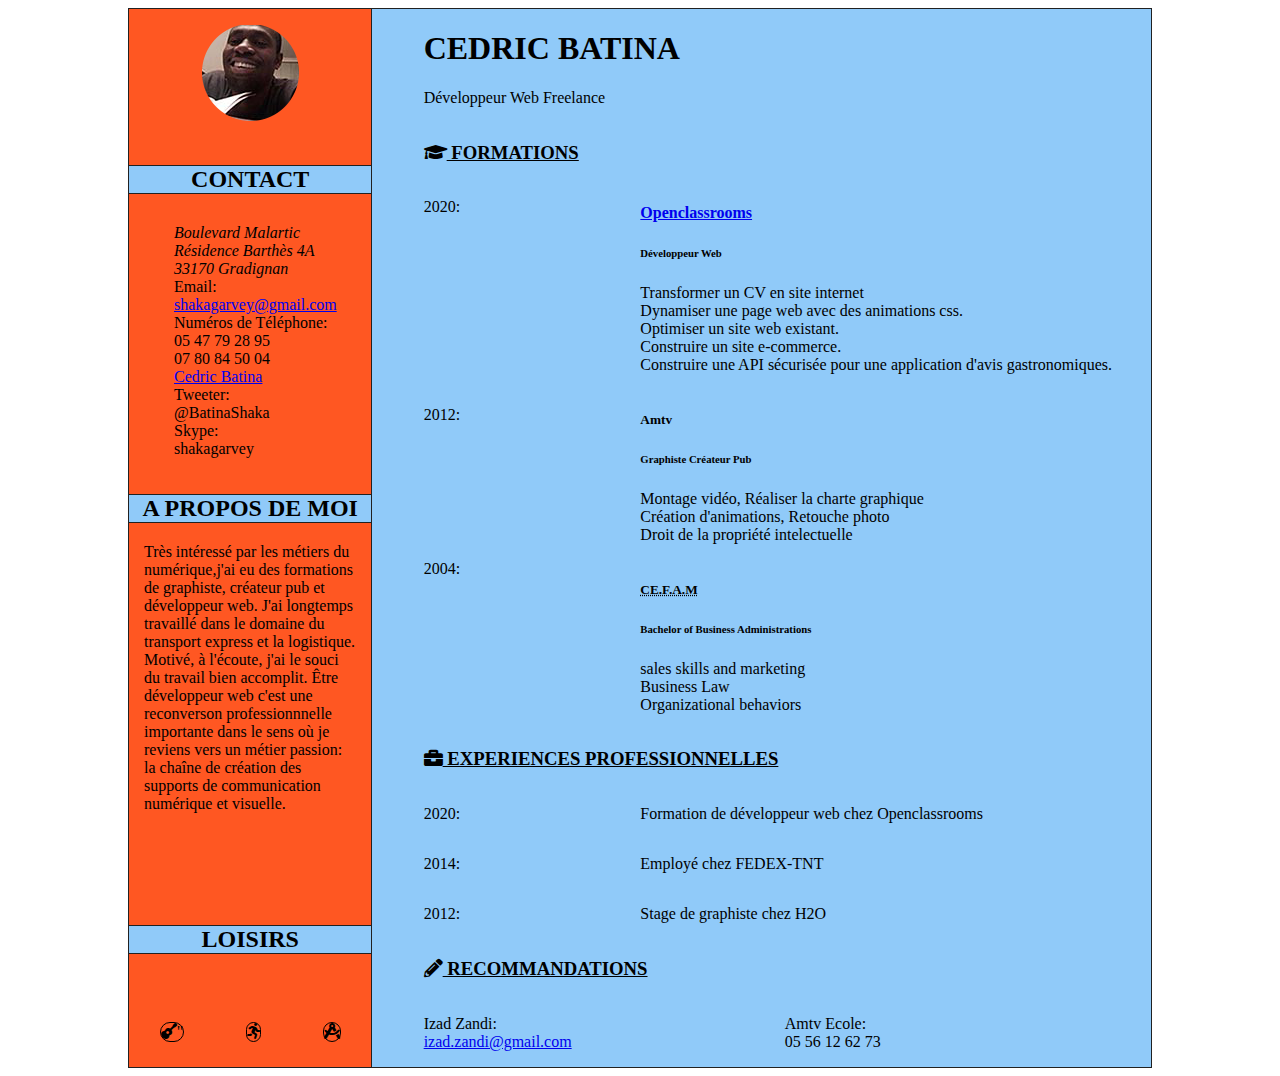
==== index.html @ 3b98c090 "premier commit" ====
﻿<!DOCTYPE html>
<html lang ="fr">
<head>
    <!--mon head-->
    <!--metatags pour facebook-->
    <meta property="og:title" content="Cedric Batina Développeur web freelance" />
    <meta property="og:type" content="CV responsive" />
    <meta property="og:url" content="http://www.cedricbatina.com/" />
    <meta property="og:image" content="http://cedricbatina.com/ma_photo_mini.jpg" />
    <meta property="og:description" content="Développeur Web Freelance CV" />
    <!--metatags pour tweeter-->
    <meta name="twitter:card" content="Cedric Batina">
    <meta name="twitter:site" content="@publisher_handle">
    <meta name="twitter:title" content="Cedric Batina Développeur Web Freelance">
    <meta name="twitter:description" content="Cedric Batina CV responsive Développeur web Graphiste Créateur Pub">
    <meta name="twitter:creator" content="@author_handle">
    <meta name="twitter:image" content="http://www.cedricbatina.com/ma_ photo_mini.jpg">
    <meta charset="utf-8" />
    <meta name="viewport" content="width=device-width, initial scale=1.0"/>
    <link href="https:fonts.googleapis.com/css?family=Open+Sans:300,400,600,700&display=swap" />
    
    <link rel="stylesheet" media="(max-width:500px)" href="mysecondcss.css" />
    <link rel="stylesheet" media="(min-width:500px;) and (max-width:1024)" href="mythirdcss.css" />
    <link rel="stylesheet" href="myfirstcss.css" />

    <link rel="stylesheet" href="all.min.css" />
    <link rel="stylesheet" href="https://use.fontawesome.com/releases/v5.13.0/css/all.css" />


    <title>CVresponsive</title>
    <!--fin de head-->
</head>
        <body><div id="conteneur"><!--block de base:container-->
            
         
            <div id="aside"><!--partie aside à gauche-->
                <div class="photo"><p><a href="images/ma_photo_mini.jpg"><img src="images/ma_photo_mini.png" alt="ma photo"></a></p>
                </div>
                <div class="contact"><!--pour me contacter-->
                    <div class="mot"><h2>CONTACT</h2></div>
                    <div class="coordonnees">
                        <ul>
                            <li><address>Boulevard Malartic<br/>Résidence Barthès 4A<br/>33170 Gradignan</address></li>
                            <li>Email:<br/><a href="mailto:shakagarvey.com" target="_blank">shakagarvey@gmail.com</a></li>
                            <li>Numéros de Téléphone:<br/>05 47 79 28 95<br/>07 80 84 50 04</li>
                            <li><a href="https://www.linkedin.com/in/cédric-batina-6b17b31a7">Cedric Batina</a></li>
                            <li>Tweeter:<br/>@BatinaShaka</li>
                            <li>Skype:<br/>shakagarvey</li>
                        </ul></div>
                </div><!--fin de contact-->
                <div class="propos"><div class="mot"><h2>A PROPOS DE MOI</h2></div>
                <div class="selfdescription">            
                    <p>Très intéressé par les métiers du numérique,j'ai eu des formations
                     de graphiste, créateur pub et développeur web. J'ai longtemps travaillé
                     dans le domaine du transport express et la logistique. Motivé, à l'écoute,
                     j'ai le souci du travail bien accomplit. Être développeur web c'est une 
                     reconverson professionnnelle importante dans le sens où je reviens vers 
                     un métier passion: la chaîne de création des supports de communication 
                     numérique et visuelle.</p></div></div>
                <div class="loisirs">
                    <div class="mot"><h2>LOISIRS</h2></div>
                    <div class="sport">
                    <div class="guitar"><i class="fas fa-guitar 5px"></i>"</div>
                    <div class="running"><i class="fas fa-running 5x"></i></div>
                    <div class="compass"><i class="fas fa-drafting-compass fa 5px"></i></div>
                    </div>                    
                </div>
            </div>
            <!--fin de aside-->
                     <div id="section"><!--partie à droite:section en 2 sous-parties-->
                <div class="titre"><h1>CEDRIC BATINA</h1><p>Développeur Web Freelance</p></div>
                <div id="texte">
                    <div id="formations"><!--sous-partie formation-->
                        <div class="soustitre">                            
                            <div class="hache4"><h3><i class="fas fa-graduation-cap fa 5px"></i>  FORMATIONS</h3></div>
                        </div>
                        <div class="form">
                            <div class="openclassrooms">
                                <div class="annee"><p>2020:</p></div>
                                <div class="ecole"><a href="https://openclassrooms.com"><h4>Openclassrooms</h4></a><h6>Développeur Web</h6>
                                <P>Transformer un CV en site internet<br/>Dynamiser une page web avec des animations css.<br/>
                                    Optimiser un site web existant.<br/>Construire un site e-commerce.<br/>
                                    Construire une API sécurisée pour une application d'avis gastronomiques.</P></div>
                            </div>
                            <div class="amtv">
                                <div class="annee"><P>2012:</P></div>
                                <div class="ecole"><h5>Amtv</h5><h6>Graphiste Créateur Pub</h6><p>Montage vidéo, Réaliser la charte graphique<br/>
                                    Création d'animations, Retouche photo<br/>Droit de la propriété intelectuelle</p></div>
                            </div>
                            <div class="cefam">
                                <div class="annee">2004:</div>
                                <div class="ecole"><h5><abbr title="Centre Franco-Américain de Management">CE.F.A.M</abbr></h5><h6>Bachelor of Business Administrations</h6>
                                    <p>sales skills and marketing<br/>Business Law<br/>Organizational behaviors</p>
                                </div>
                              </div>
                        </div>
                    </div>
                    <div id="experiences"><!--sous-parties:experiences-->
                        <div class="soustitre">
                         <div class="hache4"><h3><i class="fas fa-briefcase fa 5px"></i>  EXPERIENCES PROFESSIONNELLES</h3></div>
                        </div>
                        <div class="pro">
                            <div class="pro1">
                                <div class="annee"><p>2020:</p></div>
                                <div class="role"><p>Formation de développeur web chez Openclassrooms</p></div>                    
                            </div>
                            <div class="pro2">
                                <div class="annee"><p>2014:</p></div>
                                <div class="role"><p>Employé chez FEDEX-TNT</p></div>
                            </div>
                            <div class="pro3">
                                <div class="annee"><p>2012:</p></div>
                                <div class="role"><p>Stage de graphiste chez H2O</p></div>
                            </div>
                        </div>
                    </div><!--fin de la sous-partie:expériences-->
                    <div id="recommandations"><!--sous-partie:recommandations-->
                        <div class="soustitre">
                            <div class="hache4"><h3><i class="fas fa-pencil-alt fa 5x"></i>  RECOMMANDATIONS</h3></div>
                        </div>
                        <div class="mentors">
                        <div class="gaetan"><p>Izad Zandi:<br/><a href="mailto:gaefydev@gmail.com" target="_blank">izad.zandi@gmail.com</a></p></div>
                        <div class="syl"><p>Amtv Ecole:<br/>05 56 12 62 73</p></div>
                    </div>
                </div><!--fin de sous-partie:recommandations-->
                </div>
                </div></div>
                                </body>
                </html>
---- mysecondcss.css ----
/*@media (max-width:500px)pour les mobiles*/
#container
{display: flex; flex-direction: column-reverse; width: auto; margin: auto;}
#aside {
    display: flex;
    flex-direction: column; background-color: #ff5722;
}
.photo{border: 1px solid #212121; width:auto;}
.contact{border:1px solid #212121; width:auto; margin:auto;}
.propos{border:1px solid #212121; width:auto; margin:auto;}
.loisirs{border:1px solid #212121; width:auto; margin:auto;}
#section{display:flex; flex-direction: column; background-color:#90caf9;}
.titre{border:1px solid #212121; width:auto; margin:auto;}
.formations{display:flex; flex-direction: column;}
.soustitre{border:1px solid #212121; width:auto; margin:auto; display: flex; flex-direction: column; flex-wrap:wrap;}
.form{display:flex; flex-direction: column;}
.openclassrooms{border:1px solid #212121; width:auto; margin:auto; display: flex; flex-direction: column; flex-wrap:wrap;}
.amtv{border:1px solid #212121; width:auto; margin:auto; display: flex; flex-direction: column; flex-wrap:wrap;}
.cefam{border:1px solid #212121; width:auto; margin:auto; display: flex; flex-direction: column; flex-wrap:wrap;}
.experiences{border:1px solid #212121; width:auto; margin:auto; display: flex; flex-direction: column; flex-wrap:wrap;}
.recommandations{border:1px solid #212121; width:auto; margin: auto; display: flex; flex-direction: column; flex-wrap:wrap;}
---- mythirdcss.css ----
﻿/*@media (min-width:500px) and (max-width:900px)*/

#container
{display:flex; flex-direction:column; width: 850px;
}
#aside{display:flex; flex-wrap:wrap; background-color: #ff5722; border-left: 1px solid #212121; 
       border-right: 1px solid #212121; border-top: 1px solid #212121; }
.propos:nth-of-type(3) {flex-grow:1;}
.photo {
    text-align: center;
}

.coordonnees 
   { display: flex;
    flex-direction: column;
    flex-wrap: wrap;
}

.loisirs:nth-of-type(4) {
    flex-shrink: 1;
}

.guitar {
    border-radius: 10px 10px 10px 10px;
    border: 1px solid black;
}

.running {
    border-radius: 10px 10px 10px 10px;
    border: 1px solid black;
}

.compass {
    border: 1px solid black;
    border-radius: 10px 10px 10px 10px;
}

h2 {
    border-top: 1px solid #212121;
    border-bottom: 1px solid #212121;
    background-color: #90caf9;
    text-align: center;
}

ul {
    list-style: none;
   }

.loisirs {
    display: flex;
    flex-direction: column;
}

.sport {
    display: flex;
    flex-direction: column;
    justify-content: space-around;
 }

#section {
    border-right: 1px solid #212121;
    border-bottom: 1px solid #212121;
    border-left: 1px solid #212121;
    display: flex;
    flex-direction: column;
    padding-left: 5%;
    background-color: #90caf9;
}

#texte {
    display: flex;
    flex-direction: column;
    padding-right: 5px;
}

#formations {
    display: flex;
    flex-direction: column;
}

.soustitre {
    display: flex;
    flex-direction: row;
    flex-wrap: nowrap;
    align-content: flex-end;
}

.form {
    display: flex;
    flex-direction: column;
}

.openclassrooms {
    display: flex;
    flex-direction: row;
    flex-wrap: nowrap;
}

.amtv {
    display: flex;
    flex-direction: row;
    flex-wrap: nowrap;
}

.cefam {
    display: flex;
    flex-direction: row;
    flex-wrap: nowrap;
}

#experiences {
    display: flex;
    flex-direction: column;
}

.pro {
    display: flex;
    flex-direction: column;
}

.pro1 {
    display: flex;
    flex-direction: row;
    flex-wrap: nowrap;
}

.pro2 {
    display: flex;
    flex-direction: row;
    flex-wrap: nowrap;
}

.pro3 {
    display: flex;
    flex-direction: row;
    flex-wrap: nowrap;
}

#recommandations {
    display: flex;
    flex-direction: column;
}

.gaetan {
    width: 50%;
}

.mentors {
    display: flex;
    flex-direction: row;
}

.annee {
    width: 30%;
}

h3 {
    text-decoration: underline;
    text-align: right;
    width: auto;
}
---- myfirstcss.css ----
@font-face{font-family:'Cantarell-Regular';
                src:format('truetype') url('Cantarell-Regular.ttf');
}
#conteneur
{display:flex; flex-direction:row; width: 1024px; margin:auto;}
#aside
{border:1px solid #212121; width: 25%; display: flex; flex-direction: column; background-color: #ff5722;}
.photo
{text-align: center;}
.coordonnees{display:flex; flex-direction:column; flex-wrap:wrap;}
.propos:nth-of-type(3){flex-grow:1;}
.selfdescription{margin-left:15px; margin-right:15px; margin-top:15px;}
.loisirs:nth-of-type(4){flex-shrink:1;}
.guitar{border-radius:10px 10px 10px 10px; border: 1px solid black;}
.running{border-radius:10px 10px 10px 10px; border:1px solid black;}
.compass{border:1px solid black; border-radius:10px 10px 10px 10px;}

h2
{border-top: 1px solid #212121; border-bottom: 1px solid #212121; background-color:#90caf9; text-align:center;}
ul{list-style:none; margin-left:5px; margin-right:10px; margin-top:10px;}
.loisirs{display:flex; flex-direction:column;}

.sport{display:flex; flex-direction: row; justify-content:space-around; margin-top:20%; margin-bottom: 10%;}

#section
{border-top: 1px solid #212121; border-right:1px solid #212121; border-bottom: 1px solid #212121; width: 75%; display:flex; 
 flex-direction:column; padding-left:5%; background-color: #90caf9;}
#texte
{display:flex; flex-direction:column; padding-right:5px;}

#formations
{display:flex; flex-direction:column;}
.soustitre{display: flex; flex-direction: row; flex-wrap: nowrap; align-content:flex-end;}
.form{display: flex; flex-direction: column;}
.openclassrooms{display: flex; flex-direction: row; flex-wrap: nowrap;}
.amtv{display: flex; flex-direction: row; flex-wrap: nowrap;}
.cefam{display: flex; flex-direction: row; flex-wrap: nowrap;}

#experiences
{display: flex; flex-direction: column;}
.pro
{display: flex; flex-direction: column;}
.pro1{display: flex; flex-direction: row; flex-wrap: nowrap;}
.pro2{display: flex; flex-direction: row; flex-wrap: nowrap;}
.pro3{display: flex; flex-direction: row; flex-wrap: nowrap;}
#recommandations{display: flex; flex-direction: column;}
.gaetan{width: 50%;}
.mentors {display: flex; flex-direction: row;}
.annee{width: 30%;}
h3{text-decoration:underline; text-align:right; width:auto;}
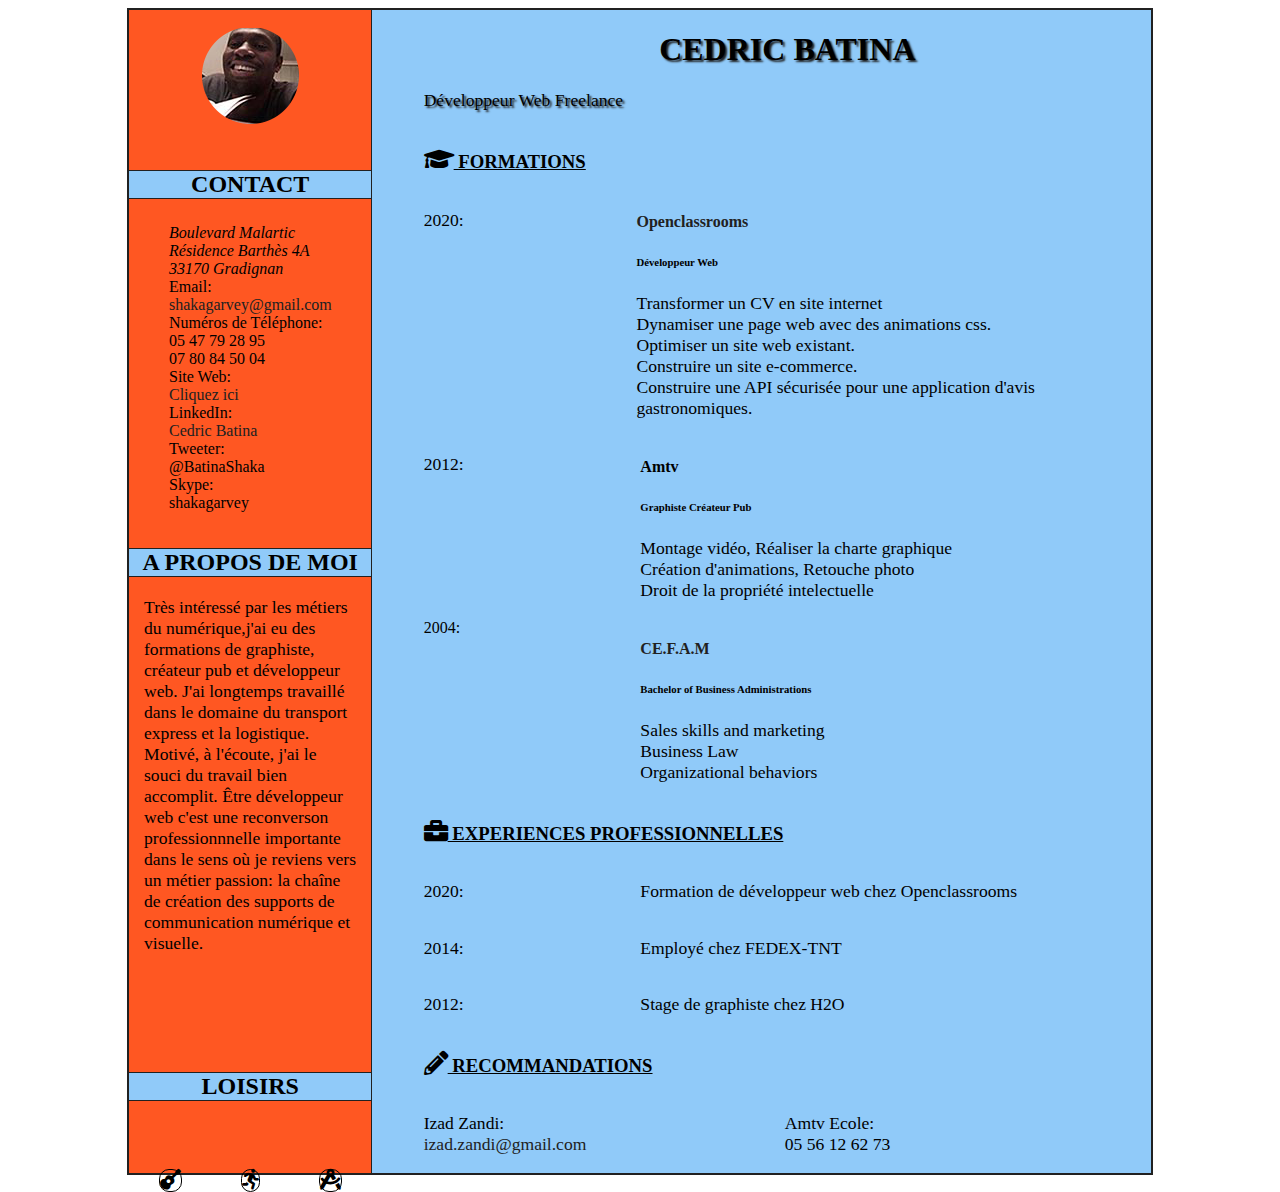
==== commit f1b49f82: "Mon 3eme commit après correction de mon code pour l'affichage responsive" ====
--- a/index.html
+++ b/index.html
@@ -1,28 +1,27 @@
 ﻿<!DOCTYPE html>
 <html lang ="fr">
+
 <head>
     <!--mon head-->
+    <meta charset="utf-8"/>
     <!--metatags pour facebook-->
     <meta property="og:title" content="Cedric Batina Développeur web freelance" />
     <meta property="og:type" content="CV responsive" />
-    <meta property="og:url" content="http://www.cedricbatina.com/" />
+    <meta property="og:url" content="http://cedricbatina.github.io/P2_Batina_Cedric" />
     <meta property="og:image" content="http://cedricbatina.com/ma_photo_mini.jpg" />
     <meta property="og:description" content="Développeur Web Freelance CV" />
     <!--metatags pour tweeter-->
     <meta name="twitter:card" content="Cedric Batina">
     <meta name="twitter:site" content="@publisher_handle">
     <meta name="twitter:title" content="Cedric Batina Développeur Web Freelance">
-    <meta name="twitter:description" content="Cedric Batina CV responsive Développeur web Graphiste Créateur Pub">
+    <meta name="twitter:description" content="Cedric Batina CV responsive Développeur Web Graphiste Créateur Pub">
     <meta name="twitter:creator" content="@author_handle">
-    <meta name="twitter:image" content="http://www.cedricbatina.com/ma_ photo_mini.jpg">
-    <meta charset="utf-8" />
-    <meta name="viewport" content="width=device-width, initial scale=1.0"/>
-    <link href="https:fonts.googleapis.com/css?family=Open+Sans:300,400,600,700&display=swap" />
-    
-    <link rel="stylesheet" media="(max-width:500px)" href="mysecondcss.css" />
-    <link rel="stylesheet" media="(min-width:500px;) and (max-width:1024)" href="mythirdcss.css" />
+    <meta name="twitter:image" content="http://www.cedricbatina.com/ma_ photo_mini.jpg">    
+    <meta name="viewport" content="width=device-width, initial scale=1.0">
+    <link rel="stylesheet" href="https://fonts.googleapis.com.com/css?family=Open+Sans:300,400,600,700&display=swap">
+    <link rel="stylesheet" media="screen and (max-width:700px)" href="mysecondcss.css" />
+    <link rel="stylesheet" media="screen and (min-width:700px) and (max-width:1280px)" href="mythirdcss.css" />
     <link rel="stylesheet" href="myfirstcss.css" />
-
     <link rel="stylesheet" href="all.min.css" />
     <link rel="stylesheet" href="https://use.fontawesome.com/releases/v5.13.0/css/all.css" />
 
@@ -43,9 +42,10 @@
                             <li><address>Boulevard Malartic<br/>Résidence Barthès 4A<br/>33170 Gradignan</address></li>
                             <li>Email:<br/><a href="mailto:shakagarvey.com" target="_blank">shakagarvey@gmail.com</a></li>
                             <li>Numéros de Téléphone:<br/>05 47 79 28 95<br/>07 80 84 50 04</li>
-                            <li><a href="https://www.linkedin.com/in/cédric-batina-6b17b31a7">Cedric Batina</a></li>
+                            <li>Site Web:<br/><a href="https://cedricbatina.github.io/P2_Batina_Cedric">Cliquez ici</a></li>
+                            <li>LinkedIn:<br/><a href="https://www.linkedin.com/in/cédric-batina-6b17b31a7">Cedric Batina</a></li>
                             <li>Tweeter:<br/>@BatinaShaka</li>
-                            <li>Skype:<br/>shakagarvey</li>
+                            <li>Skype:<br/>shakagarvey</li>                            
                         </ul></div>
                 </div><!--fin de contact-->
                 <div class="propos"><div class="mot"><h2>A PROPOS DE MOI</h2></div>
@@ -60,9 +60,9 @@
                 <div class="loisirs">
                     <div class="mot"><h2>LOISIRS</h2></div>
                     <div class="sport">
-                    <div class="guitar"><i class="fas fa-guitar 5px"></i>"</div>
-                    <div class="running"><i class="fas fa-running 5x"></i></div>
-                    <div class="compass"><i class="fas fa-drafting-compass fa 5px"></i></div>
+                    <div class="guitar"><i class="fas fa-guitar"></i></div>
+                    <div class="running"><i class="fas fa-running"></i></div>
+                    <div class="compass"><i class="fas fa-drafting-compass"></i></div>
                     </div>                    
                 </div>
             </div>
@@ -72,32 +72,34 @@
                 <div id="texte">
                     <div id="formations"><!--sous-partie formation-->
                         <div class="soustitre">                            
-                            <div class="hache4"><h3><i class="fas fa-graduation-cap fa 5px"></i>  FORMATIONS</h3></div>
+                            <div class="hache4"><h3><i class="fas fa-graduation-cap"></i>  FORMATIONS</h3></div>
                         </div>
                         <div class="form">
                             <div class="openclassrooms">
                                 <div class="annee"><p>2020:</p></div>
-                                <div class="ecole"><a href="https://openclassrooms.com"><h4>Openclassrooms</h4></a><h6>Développeur Web</h6>
+                                <div class="ecole"><a href="https://openclassrooms.com"><h4>Openclassrooms</h4></a>
+                                    <h6>Développeur Web</h6>
                                 <P>Transformer un CV en site internet<br/>Dynamiser une page web avec des animations css.<br/>
                                     Optimiser un site web existant.<br/>Construire un site e-commerce.<br/>
                                     Construire une API sécurisée pour une application d'avis gastronomiques.</P></div>
                             </div>
                             <div class="amtv">
                                 <div class="annee"><P>2012:</P></div>
-                                <div class="ecole"><h5>Amtv</h5><h6>Graphiste Créateur Pub</h6><p>Montage vidéo, Réaliser la charte graphique<br/>
+                                <div class="ecole"><h4>Amtv</h4> <h6>Graphiste Créateur Pub</h6><p>Montage vidéo, Réaliser la charte graphique<br/>
                                     Création d'animations, Retouche photo<br/>Droit de la propriété intelectuelle</p></div>
                             </div>
                             <div class="cefam">
                                 <div class="annee">2004:</div>
-                                <div class="ecole"><h5><abbr title="Centre Franco-Américain de Management">CE.F.A.M</abbr></h5><h6>Bachelor of Business Administrations</h6>
-                                    <p>sales skills and marketing<br/>Business Law<br/>Organizational behaviors</p>
+                                <div class="ecole"><h4><a href="https://www.cefam.fr"><abbr title="Centre Franco-Américain de Management">CE.F.A.M</abbr></a>
+                                     </h4><h6>Bachelor of Business Administrations</h6>
+                                    <p>Sales skills and marketing<br/>Business Law<br/>Organizational behaviors</p>
                                 </div>
                               </div>
                         </div>
                     </div>
                     <div id="experiences"><!--sous-parties:experiences-->
                         <div class="soustitre">
-                         <div class="hache4"><h3><i class="fas fa-briefcase fa 5px"></i>  EXPERIENCES PROFESSIONNELLES</h3></div>
+                         <div class="hache4"><h3><i class="fas fa-briefcase"></i>  EXPERIENCES PROFESSIONNELLES</h3></div>
                         </div>
                         <div class="pro">
                             <div class="pro1">
@@ -116,15 +118,16 @@
                     </div><!--fin de la sous-partie:expériences-->
                     <div id="recommandations"><!--sous-partie:recommandations-->
                         <div class="soustitre">
-                            <div class="hache4"><h3><i class="fas fa-pencil-alt fa 5x"></i>  RECOMMANDATIONS</h3></div>
+                            <div class="hache4"><h3><i class="fas fa-pencil-alt"></i>  RECOMMANDATIONS</h3></div>
                         </div>
                         <div class="mentors">
-                        <div class="gaetan"><p>Izad Zandi:<br/><a href="mailto:gaefydev@gmail.com" target="_blank">izad.zandi@gmail.com</a></p></div>
+                        <div class="gaetan"><p>Izad Zandi:<br/><a href="mailto:izad.zandi@gmail.com" target="_blank">izad.zandi@gmail.com</a></p></div>
                         <div class="syl"><p>Amtv Ecole:<br/>05 56 12 62 73</p></div>
                     </div>
                 </div><!--fin de sous-partie:recommandations-->
                 </div>
                 </div></div>
                                 </body>
+
                 </html>
             
--- a/mysecondcss.css
+++ b/mysecondcss.css
@@ -1,21 +1,141 @@
-/*@media (max-width:500px)pour les mobiles*/
-#container
-{display: flex; flex-direction: column-reverse; width: auto; margin: auto;}
-#aside {
-    display: flex;
-    flex-direction: column; background-color: #ff5722;
+/*Feuille de style pour les �crans de moins de 700px, comme  ceux des portables*/
+
+
+@media screen and (max-width:700px) {
+    #container {
+        display: flex;
+        flex-direction: column-reverse; align-content: space-between; border: 1px solid black;
+        width: auto;
+        margin: auto;
+    }
+
+    #aside {
+        display: flex; margin-left:2px; margin-right:2px;
+        flex-flow: column wrap; align-content:space-around; align-items:center;
+        background-color: #ff5722; padding-left:2px; padding-right:2px;
+    }
+    .mot{ text-align:center;}
+    
+
+    .photo {
+        align-content:center;
+        width: auto;
+    }
+    .coordonnees{ display:flex; flex-flow:row nowrap; }
+
+    .contact {
+        display: flex; flex-direction:column;
+        width: auto;
+        margin: auto;
+    }
+    ul{ list-style:none;       
+    }
+    abbr{text-decoration:none;}
+
+    .propos {
+        border-top: 1px solid #212121; border-bottom:1px solid #212121; padding-left:2px; padding-right:2px;
+        width: auto;
+        margin: auto;
+    }
+    .loisirs {
+        display:flex; flex-direction:column;
+        width: auto;
+        margin: auto;
+    }
+    .sport{display:flex; flex-flow: row wrap; justify-content:space-around; }
+
+    #section {
+        display: flex; margin-left:2px; margin-right:2px; padding-left:2px; padding-right: 2px;
+        flex-flow: column wrap; justify-content: space-around; align-content: center;
+        background-color: #90caf9;
+    }
+    h3{text-decoration:underline; text-align:center;}
+
+    .titre {
+        text-shadow: 2px 2px 2px #212121;
+        width: auto;
+        margin: auto;
+    }
+
+    .formations {
+        display: flex; 
+        flex-flow: column wrap; justify-content: space-around; align-content: center; align-items: center;
+    }
+    .soustitre {
+        
+        width: auto;
+        margin: auto;
+        display: flex;
+        flex-direction: column;
+        flex-wrap: wrap;
+    }
+
+    .form {
+        display: flex;
+        flex-direction: column;
+    }
+
+    .openclassrooms
+    {        
+        width: 100%;
+        margin: auto;
+        display: flex;
+        flex-direction: column;
+        flex-wrap: wrap;
+    }
+
+    .amtv 
+    {
+        width: 100%;
+        margin: auto;
+        display: flex;
+        flex-flow: column wrap;
+    
+    }
+    .cefam
+    {
+     
+        width: 100%;
+        margin: auto;
+        display: flex;
+        flex-direction: column;
+        flex-wrap: wrap;
+    }
+
+    .experiences {
+        border: 1px solid #212121;
+        width: auto;
+        margin: auto;
+        display: flex;
+        flex-direction: column;
+        flex-wrap: wrap;
+    }
+
+    .recommandations
+    {
+        border: 1px solid #212121;
+        width: auto;
+        margin: auto;
+        display: flex;
+        flex-direction: column;
+        flex-wrap: wrap;
+    }
+    a{text-decoration:none; color: black;}
+    a:hover{ font-size:1.2em; color:#663300;}
+    a:visited{color:#666666;}
+    i{font-size:1.3em;}
+    
+    .guitar{    border-radius: 10px 10px 10px 10px;
+        border: 1px solid black;
+    }
+    .running {
+        border-radius: 10px 10px 10px 10px;
+        border: 1px solid black;
+    }
+    .compass {
+        border: 1px solid black;
+        border-radius: 10px 10px 10px 10px;
+    }
+    p{font-size:1.2em;}
+
 }
-.photo{border: 1px solid #212121; width:auto;}
-.contact{border:1px solid #212121; width:auto; margin:auto;}
-.propos{border:1px solid #212121; width:auto; margin:auto;}
-.loisirs{border:1px solid #212121; width:auto; margin:auto;}
-#section{display:flex; flex-direction: column; background-color:#90caf9;}
-.titre{border:1px solid #212121; width:auto; margin:auto;}
-.formations{display:flex; flex-direction: column;}
-.soustitre{border:1px solid #212121; width:auto; margin:auto; display: flex; flex-direction: column; flex-wrap:wrap;}
-.form{display:flex; flex-direction: column;}
-.openclassrooms{border:1px solid #212121; width:auto; margin:auto; display: flex; flex-direction: column; flex-wrap:wrap;}
-.amtv{border:1px solid #212121; width:auto; margin:auto; display: flex; flex-direction: column; flex-wrap:wrap;}
-.cefam{border:1px solid #212121; width:auto; margin:auto; display: flex; flex-direction: column; flex-wrap:wrap;}
-.experiences{border:1px solid #212121; width:auto; margin:auto; display: flex; flex-direction: column; flex-wrap:wrap;}
-.recommandations{border:1px solid #212121; width:auto; margin: auto; display: flex; flex-direction: column; flex-wrap:wrap;}
--- a/mythirdcss.css
+++ b/mythirdcss.css
@@ -1,161 +1,189 @@
-﻿/*@media (min-width:500px) and (max-width:900px)*/
+﻿/*Feuille de style pour les écrans inférieurs à 1280px*/
 
-#container
-{display:flex; flex-direction:column; width: 850px;
+@media screen and (min-width:700px) and (max-width:1280px) {
+    #conteneur {
+        display: flex;
+        flex-direction: column; border: 1px solid #212121; width: 900px; margin:auto;
+    }
+    #aside {
+        display: flex;
+        flex-flow: column wrap; justify-content: space-around;
+        background-color: #ff5722;          
+    }
+
+    .propos:nth-of-type(3) {
+        flex-grow: 1;
+    }
+
+    .photo {
+        text-align: center;
+    }
+
+    .coordonnees {
+        display: flex;
+        flex-direction: column;
+        flex-wrap: wrap;
+    }
+
+    .loisirs:nth-of-type(4) {
+        flex-shrink: 1;
+    }
+
+    .guitar {
+        border-radius: 10px 10px 10px 10px;
+        border: 1px solid black;
+    }
+
+    .running {
+        border-radius: 10px 10px 10px 10px;
+        border: 1px solid black;
+    }
+
+    .compass {
+        border: 1px solid black;
+        border-radius: 10px 10px 10px 10px;
+    }
+
+    h2 {        
+        border-bottom: 1px solid #212121;
+        background-color: #90caf9;
+        text-align: center;
+    }
+    h1{text-align:center;}
+    h3{text-decoration:underline; text-align:center;}
+    .titre{text-shadow:2px 2px 2px #212121;}
+    ul {
+        list-style: none;
+    }
+
+    .loisirs {
+        display: flex;
+        flex-direction: column;
+    }
+
+    .sport {
+        display: flex;
+        flex-flow: row wrap;
+        justify-content: space-around;
+    }
+
+    #section {
+        display: flex;
+        flex-direction: column;
+        padding-left: 5%;
+        background-color: #90caf9;
+    }
+
+    #texte {
+        display: flex;
+        flex-direction: column;
+        padding-right: 5px;
+    }
+
+    #formations {
+        display: flex;
+        flex-direction: column;
+    }
+
+    .soustitre {
+        display: flex;
+        flex-direction: row;
+        flex-wrap: nowrap;
+        align-content: flex-end;
+    }
+
+    .form {
+        display: flex;
+        flex-direction: column;
+    }
+
+    .openclassrooms {
+        display: flex;
+        flex-direction: row;
+        flex-wrap: nowrap;
+    }
+
+    .amtv {
+        display: flex;
+        flex-direction: row;
+        flex-wrap: nowrap;
+    }
+
+    .cefam {
+        display: flex;
+        flex-direction: row;
+        flex-wrap: nowrap;
+    }
+    abbr{text-decoration:none;}
+
+    #experiences {
+        display: flex;
+        flex-direction: column;
+    }
+
+    .pro {
+        display: flex;
+        flex-direction: column;
+    }
+
+    .pro1 {
+        display: flex;
+        flex-direction: row;
+        flex-wrap: nowrap;
+    }
+
+    .pro2 {
+        display: flex;
+        flex-direction: row;
+        flex-wrap: nowrap;
+    }
+
+    .pro3 {
+        display: flex;
+        flex-direction: row;
+        flex-wrap: nowrap;
+    }
+
+    #recommandations {
+        display: flex;
+        flex-direction: column;
+    }
+
+    .gaetan {
+        width: 50%;
+    }
+
+    .mentors {
+        display: flex;
+        flex-direction: row;
+    }
+
+    .annee {
+        width: 30%;
+    }
+
+    h3 {
+        text-decoration: underline;
+        text-align: center;
+        width: auto;
+    }
+    a{text-decoration:none; color: black;}
+    a:hover{ font-size:1.2em; color:#663300;}
+    a:visited{color:#666666;}
+    i{font-size:1.3em;}
+
+    
+    .guitar{    border-radius: 10px 10px 10px 10px;
+        border: 1px solid black;
+    }
+    .running {
+        border-radius: 10px 10px 10px 10px;
+        border: 1px solid black;
+    }
+    .compass {
+        border: 1px solid black;
+        border-radius: 10px 10px 10px 10px;
+    }
+    p{font-size:1.1em;}
+
 }
-#aside{display:flex; flex-wrap:wrap; background-color: #ff5722; border-left: 1px solid #212121; 
-       border-right: 1px solid #212121; border-top: 1px solid #212121; }
-.propos:nth-of-type(3) {flex-grow:1;}
-.photo {
-    text-align: center;
-}
-
-.coordonnees 
-   { display: flex;
-    flex-direction: column;
-    flex-wrap: wrap;
-}
-
-.loisirs:nth-of-type(4) {
-    flex-shrink: 1;
-}
-
-.guitar {
-    border-radius: 10px 10px 10px 10px;
-    border: 1px solid black;
-}
-
-.running {
-    border-radius: 10px 10px 10px 10px;
-    border: 1px solid black;
-}
-
-.compass {
-    border: 1px solid black;
-    border-radius: 10px 10px 10px 10px;
-}
-
-h2 {
-    border-top: 1px solid #212121;
-    border-bottom: 1px solid #212121;
-    background-color: #90caf9;
-    text-align: center;
-}
-
-ul {
-    list-style: none;
-   }
-
-.loisirs {
-    display: flex;
-    flex-direction: column;
-}
-
-.sport {
-    display: flex;
-    flex-direction: column;
-    justify-content: space-around;
- }
-
-#section {
-    border-right: 1px solid #212121;
-    border-bottom: 1px solid #212121;
-    border-left: 1px solid #212121;
-    display: flex;
-    flex-direction: column;
-    padding-left: 5%;
-    background-color: #90caf9;
-}
-
-#texte {
-    display: flex;
-    flex-direction: column;
-    padding-right: 5px;
-}
-
-#formations {
-    display: flex;
-    flex-direction: column;
-}
-
-.soustitre {
-    display: flex;
-    flex-direction: row;
-    flex-wrap: nowrap;
-    align-content: flex-end;
-}
-
-.form {
-    display: flex;
-    flex-direction: column;
-}
-
-.openclassrooms {
-    display: flex;
-    flex-direction: row;
-    flex-wrap: nowrap;
-}
-
-.amtv {
-    display: flex;
-    flex-direction: row;
-    flex-wrap: nowrap;
-}
-
-.cefam {
-    display: flex;
-    flex-direction: row;
-    flex-wrap: nowrap;
-}
-
-#experiences {
-    display: flex;
-    flex-direction: column;
-}
-
-.pro {
-    display: flex;
-    flex-direction: column;
-}
-
-.pro1 {
-    display: flex;
-    flex-direction: row;
-    flex-wrap: nowrap;
-}
-
-.pro2 {
-    display: flex;
-    flex-direction: row;
-    flex-wrap: nowrap;
-}
-
-.pro3 {
-    display: flex;
-    flex-direction: row;
-    flex-wrap: nowrap;
-}
-
-#recommandations {
-    display: flex;
-    flex-direction: column;
-}
-
-.gaetan {
-    width: 50%;
-}
-
-.mentors {
-    display: flex;
-    flex-direction: row;
-}
-
-.annee {
-    width: 30%;
-}
-
-h3 {
-    text-decoration: underline;
-    text-align: right;
-    width: auto;
-}
--- a/myfirstcss.css
+++ b/myfirstcss.css
@@ -1,51 +1,188 @@
-@font-face{font-family:'Cantarell-Regular';
-                src:format('truetype') url('Cantarell-Regular.ttf');
+/*Feuille de style de grands �crans de plus de 1280px de r�solution*/
+
+
+
+@media screen and (min-width:1280px) {
+    #conteneur
+    {
+        display: flex;
+        flex-direction: row;
+        width: 1024px;
+        margin: auto;
+    }
+    #aside 
+    {
+        border: 1px solid #212121;
+        width: 25%;
+        display: flex;
+        flex-direction: column;
+        background-color: #ff5722;
+    }
+    .photo 
+    {
+        text-align: center;
+    }
+    .coordonnees
+    {
+        display: flex;
+        flex-direction: column;
+        flex-wrap: wrap;
+    }
+    .propos:nth-of-type(3) {
+        flex-grow: 1;
+    }
+    .selfdescription {
+        margin-left: 15px;
+        margin-right: 15px;
+        margin-top: 15px;
+    }
+    .loisirs:nth-of-type(4) {
+        flex-shrink: 1;
+    }
+    .guitar 
+    {
+        border-radius: 10px 10px 10px 10px;
+        border: 1px solid black;
+    }
+    .running {
+        border-radius: 10px 10px 10px 10px;
+        border: 1px solid black;
+    }
+    .compass
+    {
+        border: 1px solid black;
+        border-radius: 10px 10px 10px 10px;
+    }
+    h2
+    {
+        border-top: 1px solid #212121;
+        border-bottom: 1px solid #212121;
+        background-color: #90caf9;
+        text-align: center;
+            }
+    h3{text-decoration:underline;}
+    ul
+    {
+        list-style: none;
+        margin-right: 15px;
+        margin-top: 5px;
+    }
+
+    .loisirs
+    {
+        display: flex;
+        flex-direction: column;
+    }
+    .sport {
+        display: flex;
+        flex-direction: row;
+        justify-content: space-around;
+        margin-top: 20%;
+        margin-bottom: 10%;
+    }
+    #section {
+        border-top: 1px solid #212121;
+        border-right: 1px solid #212121;
+        border-bottom: 1px solid #212121;
+        width: 75%;
+        display: flex;
+        flex-direction: column;
+        padding-left: 5%;
+        background-color: #90caf9;
+    }
+    .titre{text-shadow:2px 2px 2px #212121;}
+    #texte 
+    {
+        display: flex;
+        flex-direction: column;
+        padding-right: 5px;
+    }
+
+    #formations
+    {
+        display: flex;
+        flex-direction: column;
+    }
+    .soustitre 
+    {
+        display: flex;
+        flex-direction: row;
+        flex-wrap: nowrap;
+        align-content: flex-end;
+    }
+    .form
+    {
+        display: flex;
+        flex-direction: column;
+    }
+    .openclassrooms {
+        display: flex;
+        flex-direction: row;
+        flex-wrap: nowrap;
+    }
+    .amtv {
+        display: flex;
+        flex-direction: row;
+        flex-wrap: nowrap;
+    }
+    .cefam {
+        display: flex;
+        flex-direction: row;
+        flex-wrap: nowrap;
+    }
+    #experiences {
+        display: flex;
+        flex-direction: column;
+    }
+    .pro 
+    {
+        display: flex;
+        flex-direction: column;
+    }
+    .pro1 
+    {
+        display: flex;
+        flex-direction: row;
+        flex-wrap: nowrap;
+    }
+
+    .pro2 {
+        display: flex;
+        flex-direction: row;
+        flex-wrap: nowrap;
+    }
+
+    .pro3 {
+        display: flex;
+        flex-direction: row;
+        flex-wrap: nowrap;
+    }
+
+    #recommandations {
+        display: flex;
+        flex-direction: column;
+    }
+
+    .gaetan {
+        width: 50%;
+    }
+    .mentors {
+        display: flex;
+        flex-direction: row;
+    }
+    .annee {
+        width: 30%;
+    }
+    h3
+    {
+        text-decoration: underline;
+        text-align: right;
+        width: auto;
+    }
+    a{text-decoration:none; color:#212121;   
+    }
+    a:hover{background-color:#cccccc; border-bottom:1px solid black; font-size:1.2em;}
+    a:visited{color:#333333;}
+    abbr{ text-decoration:none;}
+    i{font-size:1.3em;}
 }
-#conteneur
-{display:flex; flex-direction:row; width: 1024px; margin:auto;}
-#aside
-{border:1px solid #212121; width: 25%; display: flex; flex-direction: column; background-color: #ff5722;}
-.photo
-{text-align: center;}
-.coordonnees{display:flex; flex-direction:column; flex-wrap:wrap;}
-.propos:nth-of-type(3){flex-grow:1;}
-.selfdescription{margin-left:15px; margin-right:15px; margin-top:15px;}
-.loisirs:nth-of-type(4){flex-shrink:1;}
-.guitar{border-radius:10px 10px 10px 10px; border: 1px solid black;}
-.running{border-radius:10px 10px 10px 10px; border:1px solid black;}
-.compass{border:1px solid black; border-radius:10px 10px 10px 10px;}
-
-h2
-{border-top: 1px solid #212121; border-bottom: 1px solid #212121; background-color:#90caf9; text-align:center;}
-ul{list-style:none; margin-left:5px; margin-right:10px; margin-top:10px;}
-.loisirs{display:flex; flex-direction:column;}
-
-.sport{display:flex; flex-direction: row; justify-content:space-around; margin-top:20%; margin-bottom: 10%;}
-
-#section
-{border-top: 1px solid #212121; border-right:1px solid #212121; border-bottom: 1px solid #212121; width: 75%; display:flex; 
- flex-direction:column; padding-left:5%; background-color: #90caf9;}
-#texte
-{display:flex; flex-direction:column; padding-right:5px;}
-
-#formations
-{display:flex; flex-direction:column;}
-.soustitre{display: flex; flex-direction: row; flex-wrap: nowrap; align-content:flex-end;}
-.form{display: flex; flex-direction: column;}
-.openclassrooms{display: flex; flex-direction: row; flex-wrap: nowrap;}
-.amtv{display: flex; flex-direction: row; flex-wrap: nowrap;}
-.cefam{display: flex; flex-direction: row; flex-wrap: nowrap;}
-
-#experiences
-{display: flex; flex-direction: column;}
-.pro
-{display: flex; flex-direction: column;}
-.pro1{display: flex; flex-direction: row; flex-wrap: nowrap;}
-.pro2{display: flex; flex-direction: row; flex-wrap: nowrap;}
-.pro3{display: flex; flex-direction: row; flex-wrap: nowrap;}
-#recommandations{display: flex; flex-direction: column;}
-.gaetan{width: 50%;}
-.mentors {display: flex; flex-direction: row;}
-.annee{width: 30%;}
-h3{text-decoration:underline; text-align:right; width:auto;}
-
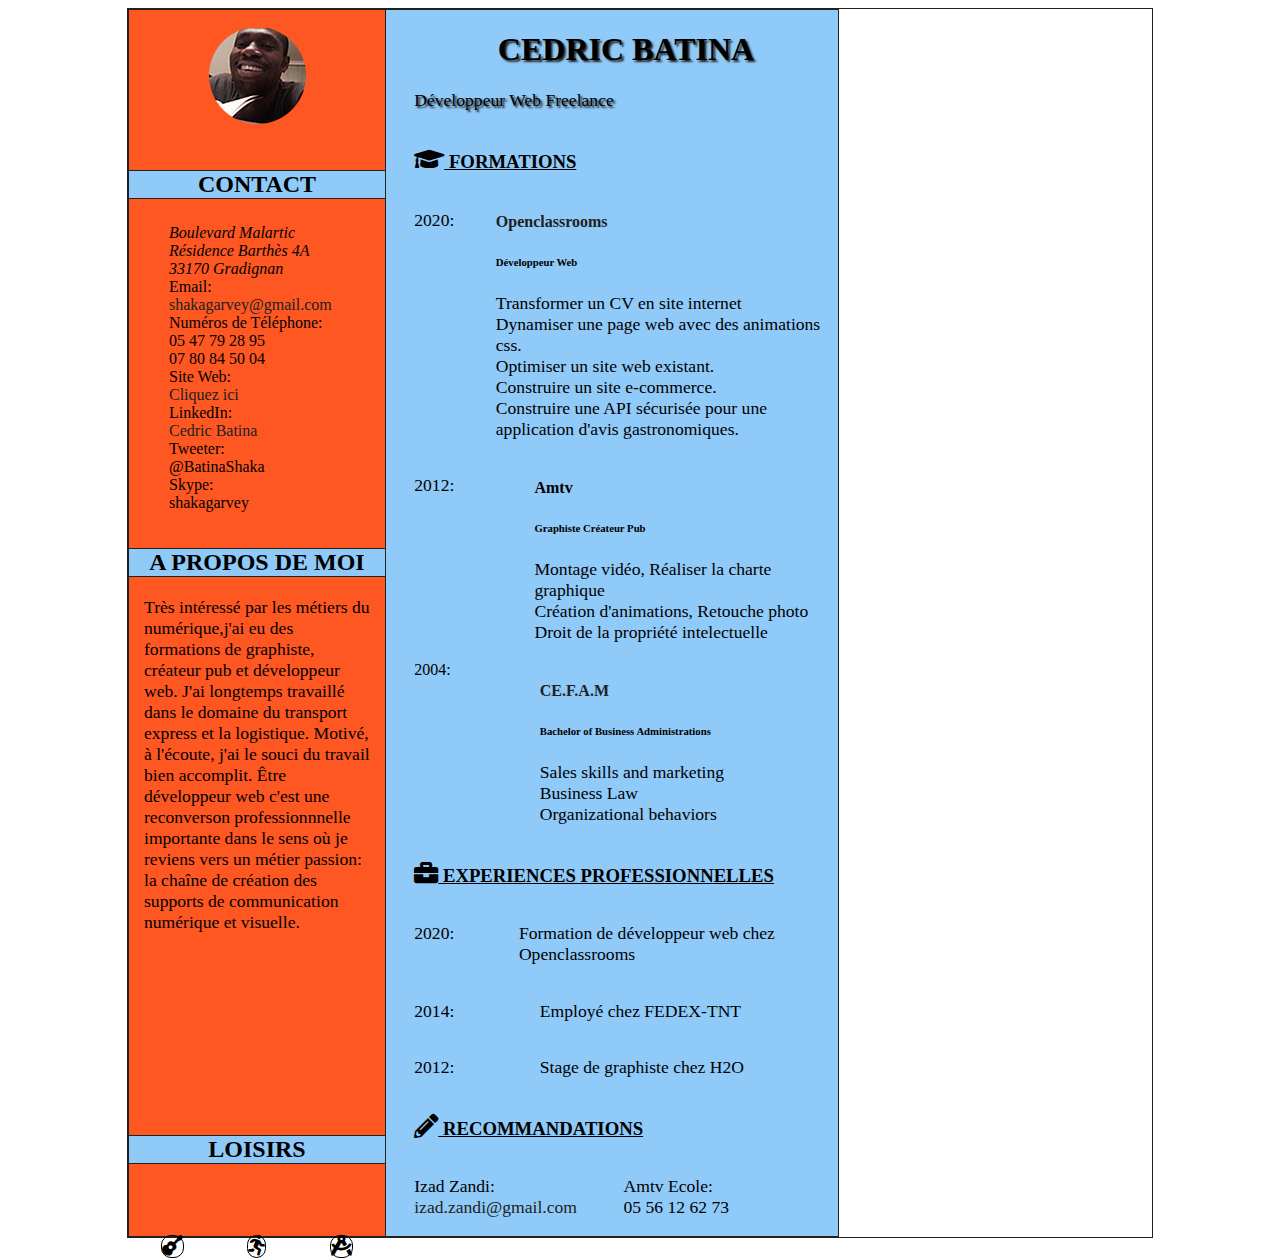
==== commit c24a9926: "Add files via upload" ====
--- a/index.html
+++ b/index.html
@@ -1,133 +1,138 @@
-﻿<!DOCTYPE html>
-<html lang ="fr">
-
-<head>
-    <!--mon head-->
-    <meta charset="utf-8"/>
-    <!--metatags pour facebook-->
-    <meta property="og:title" content="Cedric Batina Développeur web freelance" />
-    <meta property="og:type" content="CV responsive" />
-    <meta property="og:url" content="http://cedricbatina.github.io/P2_Batina_Cedric" />
-    <meta property="og:image" content="http://cedricbatina.com/ma_photo_mini.jpg" />
-    <meta property="og:description" content="Développeur Web Freelance CV" />
-    <!--metatags pour tweeter-->
-    <meta name="twitter:card" content="Cedric Batina">
-    <meta name="twitter:site" content="@publisher_handle">
-    <meta name="twitter:title" content="Cedric Batina Développeur Web Freelance">
-    <meta name="twitter:description" content="Cedric Batina CV responsive Développeur Web Graphiste Créateur Pub">
-    <meta name="twitter:creator" content="@author_handle">
-    <meta name="twitter:image" content="http://www.cedricbatina.com/ma_ photo_mini.jpg">    
-    <meta name="viewport" content="width=device-width, initial scale=1.0">
-    <link rel="stylesheet" href="https://fonts.googleapis.com.com/css?family=Open+Sans:300,400,600,700&display=swap">
-    <link rel="stylesheet" media="screen and (max-width:700px)" href="mysecondcss.css" />
-    <link rel="stylesheet" media="screen and (min-width:700px) and (max-width:1280px)" href="mythirdcss.css" />
-    <link rel="stylesheet" href="myfirstcss.css" />
-    <link rel="stylesheet" href="all.min.css" />
-    <link rel="stylesheet" href="https://use.fontawesome.com/releases/v5.13.0/css/all.css" />
-
-
-    <title>CVresponsive</title>
-    <!--fin de head-->
-</head>
-        <body><div id="conteneur"><!--block de base:container-->
-            
-         
-            <div id="aside"><!--partie aside à gauche-->
-                <div class="photo"><p><a href="images/ma_photo_mini.jpg"><img src="images/ma_photo_mini.png" alt="ma photo"></a></p>
-                </div>
-                <div class="contact"><!--pour me contacter-->
-                    <div class="mot"><h2>CONTACT</h2></div>
-                    <div class="coordonnees">
-                        <ul>
-                            <li><address>Boulevard Malartic<br/>Résidence Barthès 4A<br/>33170 Gradignan</address></li>
-                            <li>Email:<br/><a href="mailto:shakagarvey.com" target="_blank">shakagarvey@gmail.com</a></li>
-                            <li>Numéros de Téléphone:<br/>05 47 79 28 95<br/>07 80 84 50 04</li>
-                            <li>Site Web:<br/><a href="https://cedricbatina.github.io/P2_Batina_Cedric">Cliquez ici</a></li>
-                            <li>LinkedIn:<br/><a href="https://www.linkedin.com/in/cédric-batina-6b17b31a7">Cedric Batina</a></li>
-                            <li>Tweeter:<br/>@BatinaShaka</li>
-                            <li>Skype:<br/>shakagarvey</li>                            
-                        </ul></div>
-                </div><!--fin de contact-->
-                <div class="propos"><div class="mot"><h2>A PROPOS DE MOI</h2></div>
-                <div class="selfdescription">            
-                    <p>Très intéressé par les métiers du numérique,j'ai eu des formations
-                     de graphiste, créateur pub et développeur web. J'ai longtemps travaillé
-                     dans le domaine du transport express et la logistique. Motivé, à l'écoute,
-                     j'ai le souci du travail bien accomplit. Être développeur web c'est une 
-                     reconverson professionnnelle importante dans le sens où je reviens vers 
-                     un métier passion: la chaîne de création des supports de communication 
-                     numérique et visuelle.</p></div></div>
-                <div class="loisirs">
-                    <div class="mot"><h2>LOISIRS</h2></div>
-                    <div class="sport">
-                    <div class="guitar"><i class="fas fa-guitar"></i></div>
-                    <div class="running"><i class="fas fa-running"></i></div>
-                    <div class="compass"><i class="fas fa-drafting-compass"></i></div>
-                    </div>                    
-                </div>
-            </div>
-            <!--fin de aside-->
-                     <div id="section"><!--partie à droite:section en 2 sous-parties-->
-                <div class="titre"><h1>CEDRIC BATINA</h1><p>Développeur Web Freelance</p></div>
-                <div id="texte">
-                    <div id="formations"><!--sous-partie formation-->
-                        <div class="soustitre">                            
-                            <div class="hache4"><h3><i class="fas fa-graduation-cap"></i>  FORMATIONS</h3></div>
-                        </div>
-                        <div class="form">
-                            <div class="openclassrooms">
-                                <div class="annee"><p>2020:</p></div>
-                                <div class="ecole"><a href="https://openclassrooms.com"><h4>Openclassrooms</h4></a>
-                                    <h6>Développeur Web</h6>
-                                <P>Transformer un CV en site internet<br/>Dynamiser une page web avec des animations css.<br/>
-                                    Optimiser un site web existant.<br/>Construire un site e-commerce.<br/>
-                                    Construire une API sécurisée pour une application d'avis gastronomiques.</P></div>
-                            </div>
-                            <div class="amtv">
-                                <div class="annee"><P>2012:</P></div>
-                                <div class="ecole"><h4>Amtv</h4> <h6>Graphiste Créateur Pub</h6><p>Montage vidéo, Réaliser la charte graphique<br/>
-                                    Création d'animations, Retouche photo<br/>Droit de la propriété intelectuelle</p></div>
-                            </div>
-                            <div class="cefam">
-                                <div class="annee">2004:</div>
-                                <div class="ecole"><h4><a href="https://www.cefam.fr"><abbr title="Centre Franco-Américain de Management">CE.F.A.M</abbr></a>
-                                     </h4><h6>Bachelor of Business Administrations</h6>
-                                    <p>Sales skills and marketing<br/>Business Law<br/>Organizational behaviors</p>
-                                </div>
-                              </div>
-                        </div>
-                    </div>
-                    <div id="experiences"><!--sous-parties:experiences-->
-                        <div class="soustitre">
-                         <div class="hache4"><h3><i class="fas fa-briefcase"></i>  EXPERIENCES PROFESSIONNELLES</h3></div>
-                        </div>
-                        <div class="pro">
-                            <div class="pro1">
-                                <div class="annee"><p>2020:</p></div>
-                                <div class="role"><p>Formation de développeur web chez Openclassrooms</p></div>                    
-                            </div>
-                            <div class="pro2">
-                                <div class="annee"><p>2014:</p></div>
-                                <div class="role"><p>Employé chez FEDEX-TNT</p></div>
-                            </div>
-                            <div class="pro3">
-                                <div class="annee"><p>2012:</p></div>
-                                <div class="role"><p>Stage de graphiste chez H2O</p></div>
-                            </div>
-                        </div>
-                    </div><!--fin de la sous-partie:expériences-->
-                    <div id="recommandations"><!--sous-partie:recommandations-->
-                        <div class="soustitre">
-                            <div class="hache4"><h3><i class="fas fa-pencil-alt"></i>  RECOMMANDATIONS</h3></div>
-                        </div>
-                        <div class="mentors">
-                        <div class="gaetan"><p>Izad Zandi:<br/><a href="mailto:izad.zandi@gmail.com" target="_blank">izad.zandi@gmail.com</a></p></div>
-                        <div class="syl"><p>Amtv Ecole:<br/>05 56 12 62 73</p></div>
-                    </div>
-                </div><!--fin de sous-partie:recommandations-->
-                </div>
-                </div></div>
-                                </body>
-
-                </html>
-            
+﻿<!DOCTYPE html>
+<html lang ="fr">
+
+<head>
+    <!--mon head-->
+    <meta charset="utf-8"/>
+    <!--metatags pour facebook-->
+    <meta property="og:title" content="Cedric Batina Développeur web freelance" />
+    <meta property="og:type" content="CV responsive" />
+    <meta property="og:url" content="http://cedricbatina.github.io/P2_Batina_Cedric" />
+    <meta property="og:image" content="http://cedricbatina.com/ma_photo_mini.jpg" />
+    <meta property="og:description" content="Développeur Web Freelance CV" />
+    <!--metatags pour tweeter-->
+    <meta name="twitter:card" content="Cedric Batina">
+    <meta name="twitter:site" content="@publisher_handle">
+    <meta name="twitter:title" content="Cedric Batina Développeur Web Freelance">
+    <meta name="twitter:description" content="Cedric Batina CV responsive Développeur Web Graphiste Créateur Pub">
+    <meta name="twitter:creator" content="@author_handle">
+    <meta name="twitter:image" content="http://www.cedricbatina.com/ma_ photo_mini.jpg">    
+    <meta name="viewport" content="width=device-width, initial scale=1.0">
+    <link rel="stylesheet" href="https://fonts.googleapis.com.com/css?family=Open+Sans:300,400,600,700&display=swap">
+    <link rel="stylesheet" media="screen and (max-width:700px)" href="mysecondcss.css" />
+    <link rel="stylesheet" media="screen and (min-width:700px) and (max-width:1280px)" href="mythirdcss.css" />
+    <link rel="stylesheet" href="myfirstcss.css" />
+    <link rel="stylesheet" href="all.min.css" />
+    <link rel="stylesheet" href="https://use.fontawesome.com/releases/v5.13.0/css/all.css" />
+
+
+    <title>CVresponsive</title>
+    <!--fin de head-->
+</head>
+        <body><div id="conteneur"><!--block de base:container-->
+            
+         
+            
+                <div id="aside"><!--partie aside à gauche-->
+                <div class="photo"><p><a href="images/ma_photo_mini.jpg"><img src="images/ma_photo_mini.png" alt="ma photo"></a></p>
+                </div>
+                <div class="contact"><!--pour me contacter-->
+                    <div class="mot"><h2>CONTACT</h2></div>
+                    <div class="coordonnees">
+                        <ul>
+                            <li><address>Boulevard Malartic<br/>Résidence Barthès 4A<br/>33170 Gradignan</address></li>
+                            <li>Email:<br/><a href="mailto:shakagarvey.com" target="_blank">shakagarvey@gmail.com</a></li>
+                            <li>Numéros de Téléphone:<br/>05 47 79 28 95<br/>07 80 84 50 04</li>
+                            <li>Site Web:<br/><a href="https://cedricbatina.github.io/P2_Batina_Cedric">Cliquez ici</a></li>
+                            <li>LinkedIn:<br/><a href="https://www.linkedin.com/in/cédric-batina-6b17b31a7">Cedric Batina</a></li>
+                            <li>Tweeter:<br/>@BatinaShaka</li>
+                            <li>Skype:<br/>shakagarvey</li>                            
+                        </ul></div>
+                </div><!--fin de contact-->
+                <div class="propos">
+                    <div class="mot"><h2>A PROPOS DE MOI</h2></div>
+                    <div class="selfdescription">            
+                    <p>Très intéressé par les métiers du numérique,j'ai eu des formations
+                     de graphiste, créateur pub et développeur web. J'ai longtemps travaillé
+                     dans le domaine du transport express et la logistique. Motivé, à l'écoute,
+                     j'ai le souci du travail bien accomplit. Être développeur web c'est une 
+                     reconverson professionnnelle importante dans le sens où je reviens vers 
+                     un métier passion: la chaîne de création des supports de communication 
+                     numérique et visuelle.</p></div></div>
+                <div class="loisirs">
+                    <div class="mot"><h2>LOISIRS</h2></div>
+                    <div class="sport">
+                    <div class="guitar"><i class="fas fa-guitar"></i></div>
+                    <div class="running"><i class="fas fa-running"></i></div>
+                    <div class="compass"><i class="fas fa-drafting-compass"></i></div>
+                    </div>                    
+                </div>
+            </div>
+            <!--fin de aside-->
+            <article>
+                    <div id="section"><!--partie à droite:section en 2 sous-parties-->
+                <div class="titre"><h1>CEDRIC BATINA</h1><p>Développeur Web Freelance</p></div>
+                <div id="texte">
+                    <div id="formations"><!--sous-partie formation-->
+                        <div class="soustitre">                            
+                            <div class="hache4"><h3><i class="fas fa-graduation-cap"></i>  FORMATIONS</h3></div>
+                        </div>
+                        <div class="form">
+                            <div class="openclassrooms">
+                                <div class="annee"><p>2020:</p></div>
+                                <div class="ecole"><a href="https://openclassrooms.com"><h4>Openclassrooms</h4></a>
+                                    <h6>Développeur Web</h6>
+                                <P>Transformer un CV en site internet<br/>Dynamiser une page web avec des animations css.<br/>
+                                    Optimiser un site web existant.<br/>Construire un site e-commerce.<br/>
+                                    Construire une API sécurisée pour une application d'avis gastronomiques.</P></div>
+                            </div>
+                            <div class="amtv">
+                                <div class="annee"><P>2012:</P></div>
+                                <div class="ecole"><h4>Amtv</h4> <h6>Graphiste Créateur Pub</h6><p>Montage vidéo, Réaliser la charte graphique<br/>
+                                    Création d'animations, Retouche photo<br/>Droit de la propriété intelectuelle</p></div>
+                            </div>
+                            <div class="cefam">
+                                <div class="annee">2004:</div>
+                                <div class="ecole"><h4><a href="https://www.cefam.fr"><abbr title="Centre Franco-Américain de Management">CE.F.A.M</abbr></a>
+                                     </h4><h6>Bachelor of Business Administrations</h6>
+                                    <p>Sales skills and marketing<br/>Business Law<br/>Organizational behaviors</p>
+                                </div>
+                              </div>
+                        </div>
+                    </div>
+                    <div id="experiences"><!--sous-parties:experiences-->
+                        <div class="soustitre">
+                         <div class="hache4"><h3><i class="fas fa-briefcase"></i>  EXPERIENCES PROFESSIONNELLES</h3></div>
+                        </div>
+                        <div class="pro">
+                            <div class="pro1">
+                                <div class="annee"><p>2020:</p></div>
+                                <div class="role"><p>Formation de développeur web chez Openclassrooms</p></div>                    
+                            </div>
+                            <div class="pro2">
+                                <div class="annee"><p>2014:</p></div>
+                                <div class="role"><p>Employé chez FEDEX-TNT</p></div>
+                            </div>
+                            <div class="pro3">
+                                <div class="annee"><p>2012:</p></div>
+                                <div class="role"><p>Stage de graphiste chez H2O</p></div>
+                            </div>
+                        </div>
+                    </div><!--fin de la sous-partie:expériences-->
+                    <div id="recommandations"><!--sous-partie:recommandations-->
+                        <div class="soustitre">
+                            <div class="hache4"><h3><i class="fas fa-pencil-alt"></i>  RECOMMANDATIONS</h3></div>
+                        </div>
+                        <div class="mentors">
+                        <div class="gaetan"><p>Izad Zandi:<br/><a href="mailto:izad.zandi@gmail.com" target="_blank">izad.zandi@gmail.com</a></p></div>
+                        <div class="syl"><p>Amtv Ecole:<br/>05 56 12 62 73</p></div>
+                    </div>
+                </div><!--fin de sous-partie:recommandations-->
+                </div>
+                </div>
+            </article>
+
+                        </body>
+
+                </html>
+            
